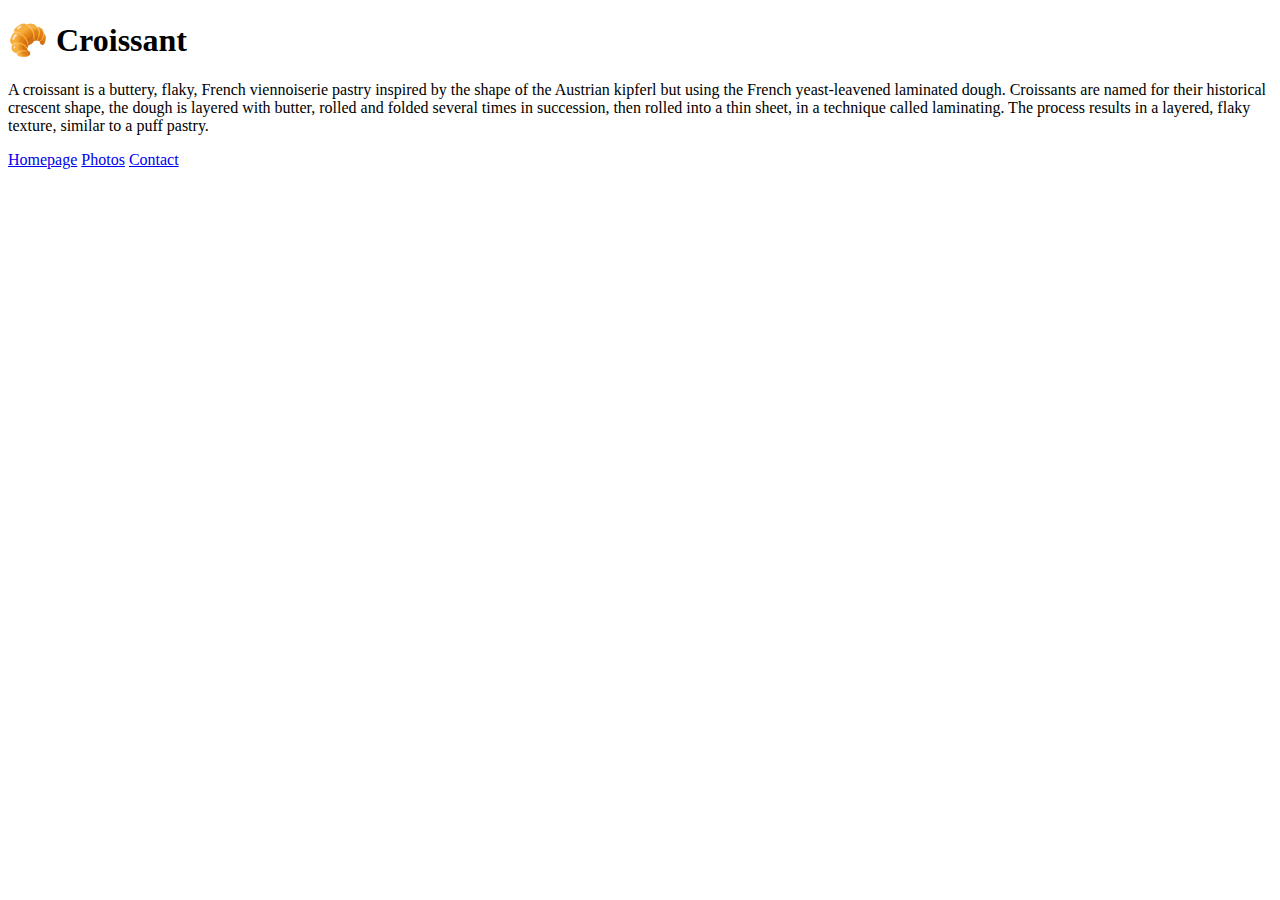
==== index.html @ 0ec8a676 "Create index.html" ====
<!DOCTYPE html>
<html lang="en">

<head>
  <meta charset="UTF-8">
  <meta http-equiv="X-UA-Compatible" content="IE=edge">
  <meta name="viewport" content="width=device-width, initial-scale=1, minimum-scale=1" />
  <!-- CSS only -->
  <link href="https://cdn.jsdelivr.net/npm/bootstrap@5.2.0/dist/css/bootstrap.min.css" rel="stylesheet"
    integrity="sha384-gH2yIJqKdNHPEq0n4Mqa/HGKIhSkIHeL5AyhkYV8i59U5AR6csBvApHHNl/vI1Bx" crossorigin="anonymous">
  <link rel="stylesheet" href="/styles/main.css">
  <title>Croissant Homepage</title>
</head>

<body>
  <h1 class="text-center mt-5">🥐 Croissant</h1>
  <p class="text-center">
    A croissant is a buttery, flaky, French viennoiserie pastry inspired by the shape of the Austrian kipferl but using the French yeast-leavened laminated
    dough. Croissants are named for their historical crescent shape, the dough is layered with butter, rolled and folded
    several times in succession, then rolled into a thin sheet, in a technique called laminating. The process results in a
    layered, flaky texture, similar to a puff pastry.
  </p>
  <div class="links d-flex justify-content-center">
    <a href="/" class="m-3">Homepage</a>
    <a href="/photos.html" class="m-3">Photos</a>
    <a href="/contact.html" class="m-3">Contact</a>
  </div>
</body>

</html>
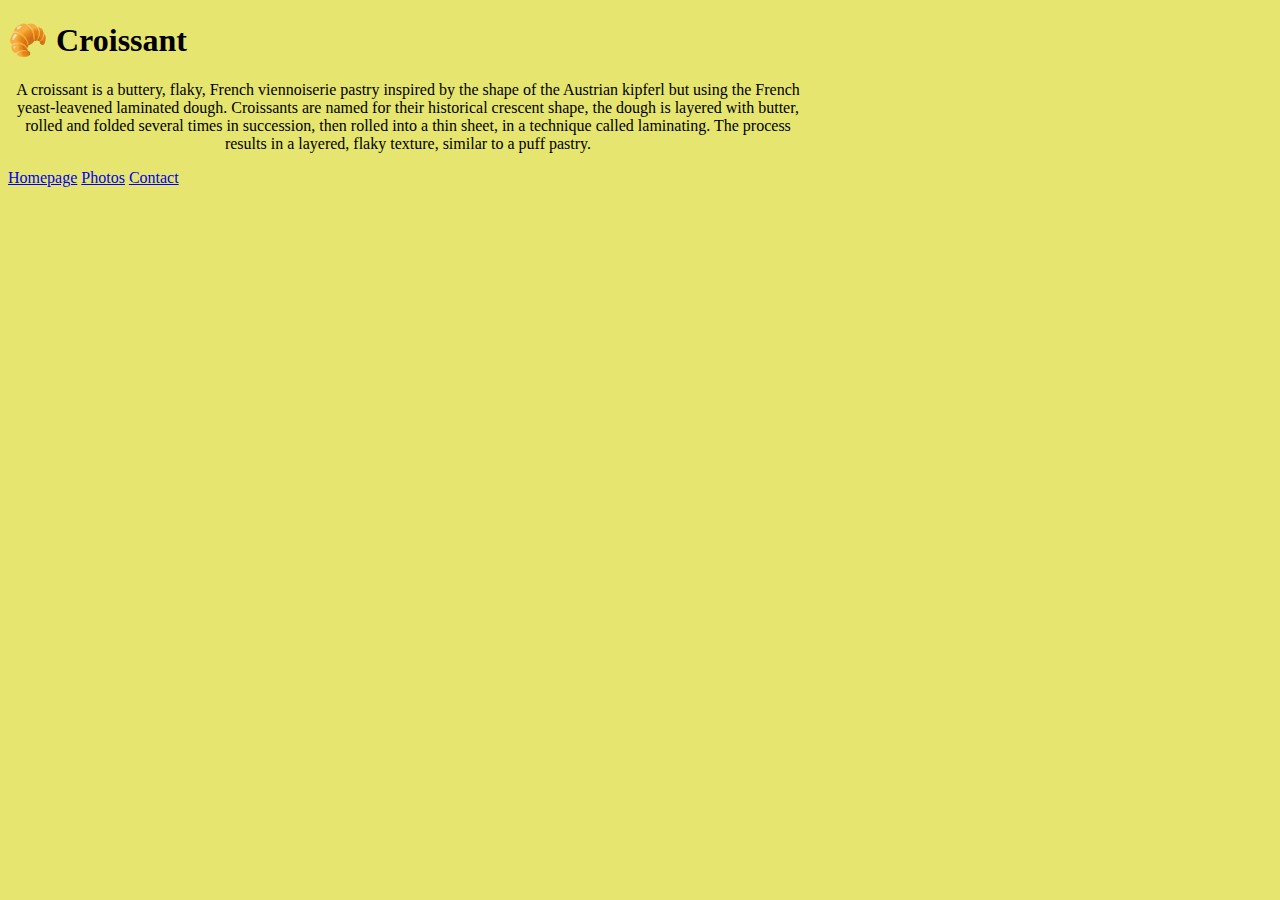
==== commit 77158670: "created css file" ====
--- a/index.html
+++ b/index.html
@@ -13,16 +13,18 @@
 </head>
 
 <body>
-  <h1 class="text-center mt-5">🥐 Croissant</h1>
-  <p class="text-center">
+  <h1 class="text-center mt-5 mb-0">🥐 Croissant</h1>
+  <div class="d-flex justify-content-center p-5">
+  <p class="text-center homepage-paragraph">
     A croissant is a buttery, flaky, French viennoiserie pastry inspired by the shape of the Austrian kipferl but using the French yeast-leavened laminated
     dough. Croissants are named for their historical crescent shape, the dough is layered with butter, rolled and folded
     several times in succession, then rolled into a thin sheet, in a technique called laminating. The process results in a
     layered, flaky texture, similar to a puff pastry.
   </p>
+  </div>
   <div class="links d-flex justify-content-center">
     <a href="/" class="m-3">Homepage</a>
-    <a href="/photos.html" class="m-3">Photos</a>
+    <a href="/photo.html" class="m-3">Photos</a>
     <a href="/contact.html" class="m-3">Contact</a>
   </div>
 </body>
--- a/styles/main.css
+++ b/styles/main.css
@@ -0,0 +1,13 @@
+body {
+  background: rgba(214, 214, 27, 0.626);
+}
+
+img {
+  display: block;
+  margin: 0 auto;
+}
+
+.homepage-paragraph {
+  text-align: center;
+  max-width: 800px;
+}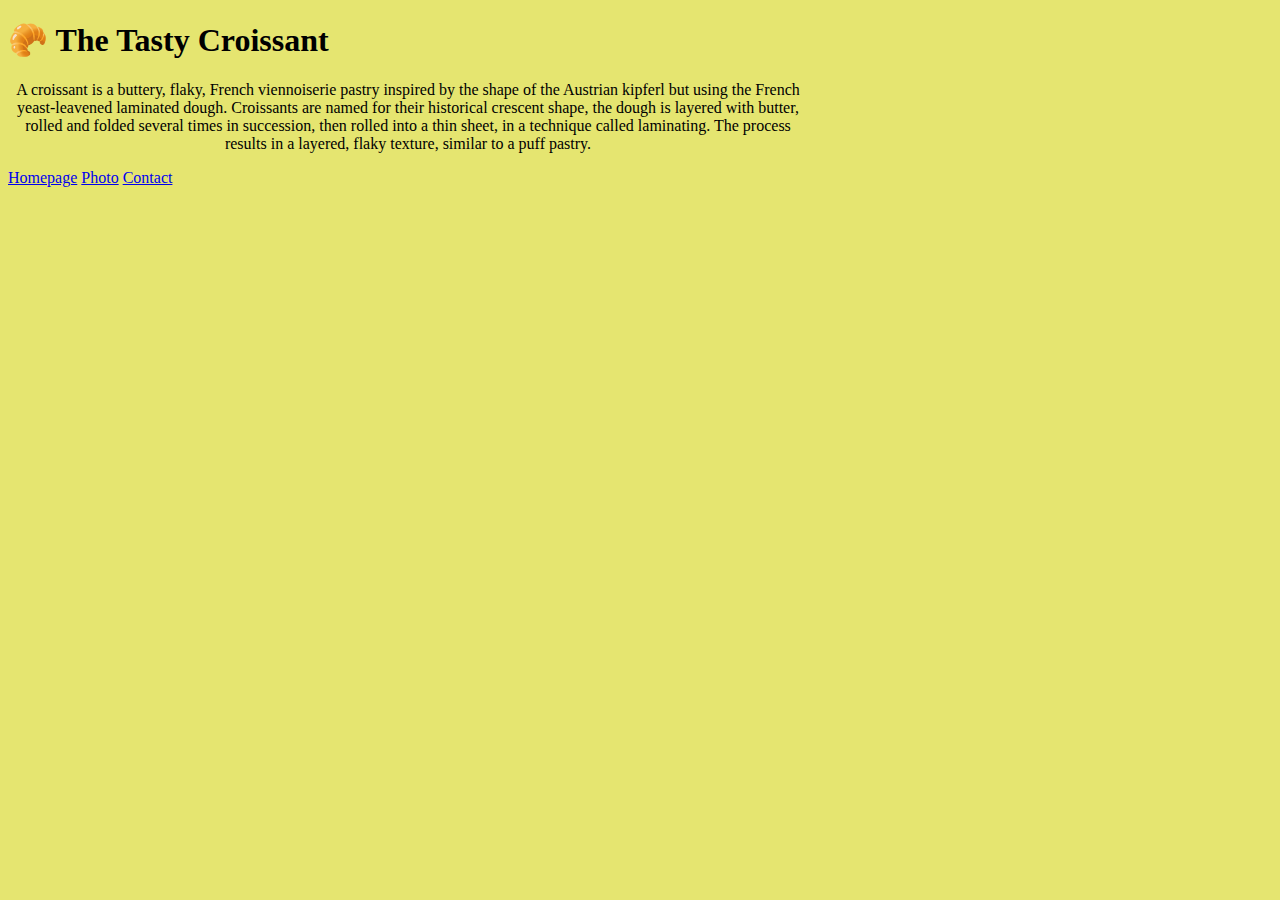
==== commit ab272c4d: "improved SEO of website" ====
--- a/index.html
+++ b/index.html
@@ -5,15 +5,17 @@
   <meta charset="UTF-8">
   <meta http-equiv="X-UA-Compatible" content="IE=edge">
   <meta name="viewport" content="width=device-width, initial-scale=1, minimum-scale=1" />
+  <meta name="description" content="The Tasty Croissant is a website that shares the tastiest croissant recipes
+  from across the world.">
   <!-- CSS only -->
   <link href="https://cdn.jsdelivr.net/npm/bootstrap@5.2.0/dist/css/bootstrap.min.css" rel="stylesheet"
     integrity="sha384-gH2yIJqKdNHPEq0n4Mqa/HGKIhSkIHeL5AyhkYV8i59U5AR6csBvApHHNl/vI1Bx" crossorigin="anonymous">
-  <link rel="stylesheet" href="/styles/main.css">
-  <title>Croissant Homepage</title>
+  <link rel="stylesheet" href="/styles/main.css" type="text/css">
+  <title>Sharing Our Love Of Croissant Pastries - The Tasty Croissant</title>
 </head>
 
 <body>
-  <h1 class="text-center mt-5 mb-0">🥐 Croissant</h1>
+  <h1 class="text-center mt-5 mb-0">🥐 The Tasty Croissant</h1>
   <div class="d-flex justify-content-center p-5">
   <p class="text-center homepage-paragraph">
     A croissant is a buttery, flaky, French viennoiserie pastry inspired by the shape of the Austrian kipferl but using the French yeast-leavened laminated
@@ -23,9 +25,9 @@
   </p>
   </div>
   <div class="links d-flex justify-content-center">
-    <a href="/" class="m-3">Homepage</a>
-    <a href="/photo.html" class="m-3">Photos</a>
-    <a href="/contact.html" class="m-3">Contact</a>
+    <a href="/" class="m-3" title="Home">Homepage</a>
+    <a href="/photo.html" class="m-3" title="Photo">Photo</a>
+    <a href="/contact.html" class="m-3" title="Contact">Contact</a>
   </div>
 </body>
 
--- a/styles/main.css
+++ b/styles/main.css
@@ -5,6 +5,7 @@
 img {
   display: block;
   margin: 0 auto;
+   width: 600px;
 }
 
 .homepage-paragraph {
